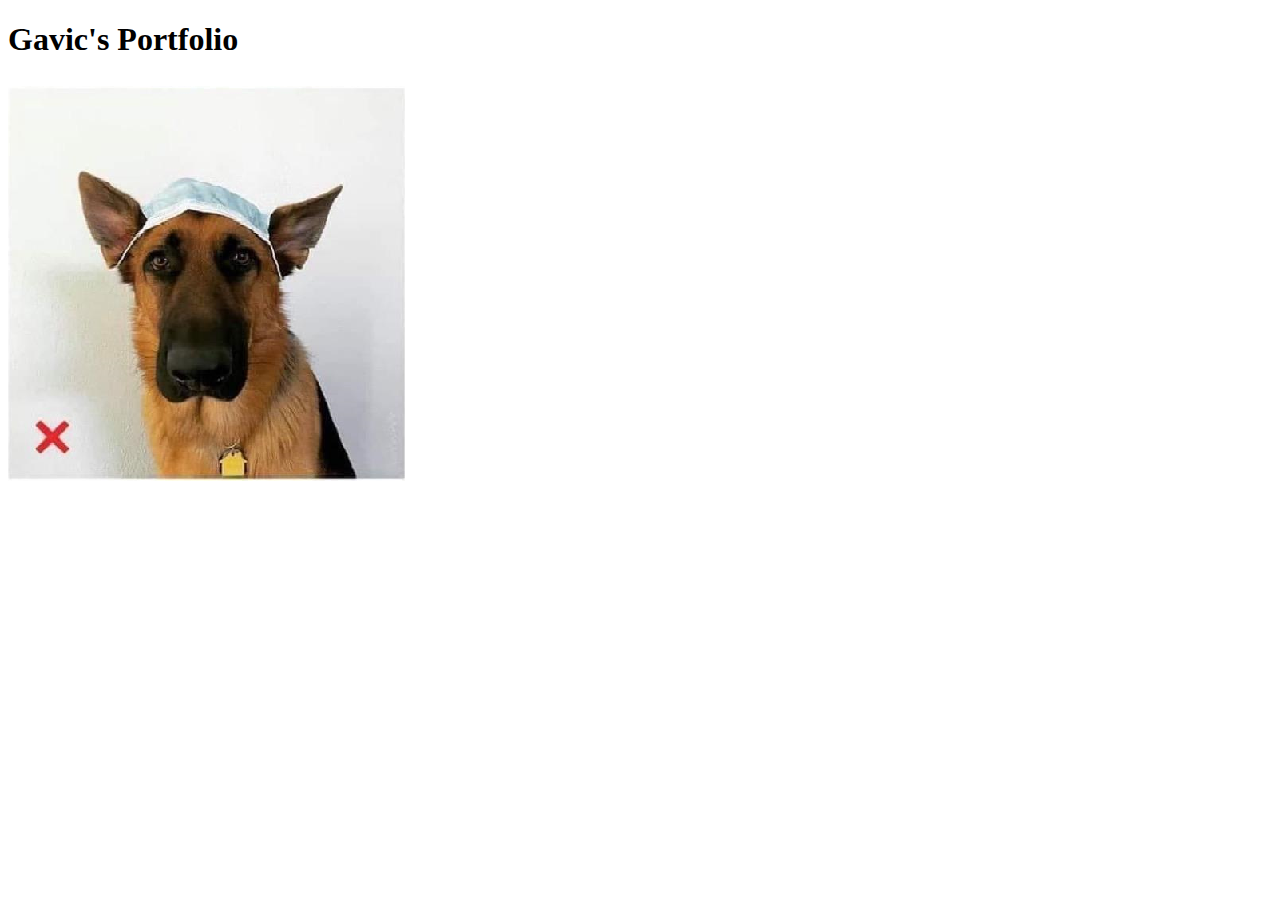
==== GP index.html @ 331537cf "Update GP index.html" ====
<!DOCTYPE html>

<html>
    <head>
        
        <title>Gavic's Portfolio</title>
                     
    </head>

    <body>
        
        <h1> Gavic's Portfolio</h1>
        <img src="Dog Mask icon.png"/>       
       
    </body>
</html>
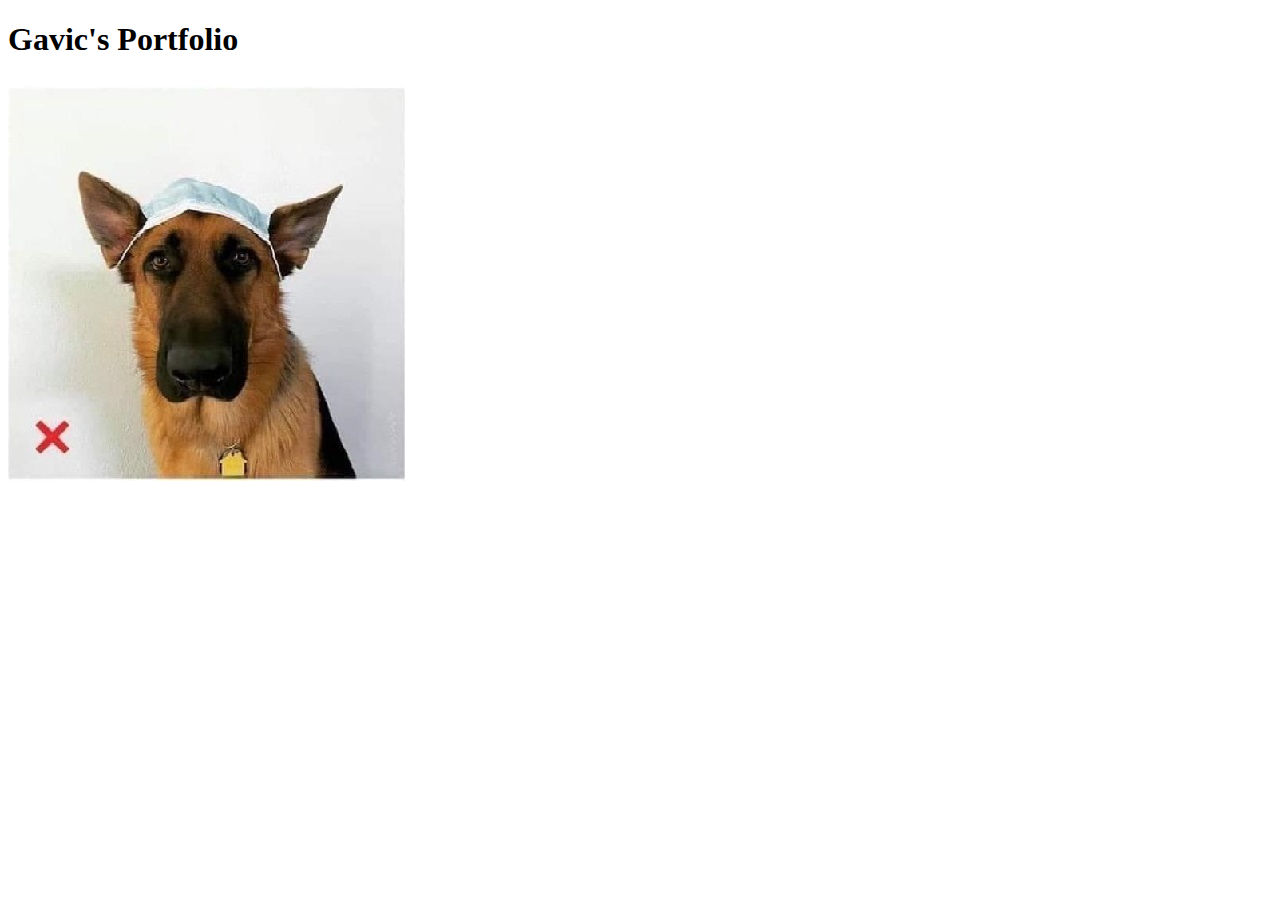
==== commit 9846cbd7: "Update GP index.html" ====
--- a/GP index.html
+++ b/GP index.html
@@ -1,7 +1,7 @@
 <!DOCTYPE html>
 
 <html>
-    <head>
+    <head> 
         
         <title>Gavic's Portfolio</title>
                      
@@ -10,7 +10,7 @@
     <body>
         
         <h1> Gavic's Portfolio</h1>
-        <img src="Dog Mask icon.png"/>       
+        <img src="Dog-Mask JPEG.jpg"/>       
        
     </body>
 </html>
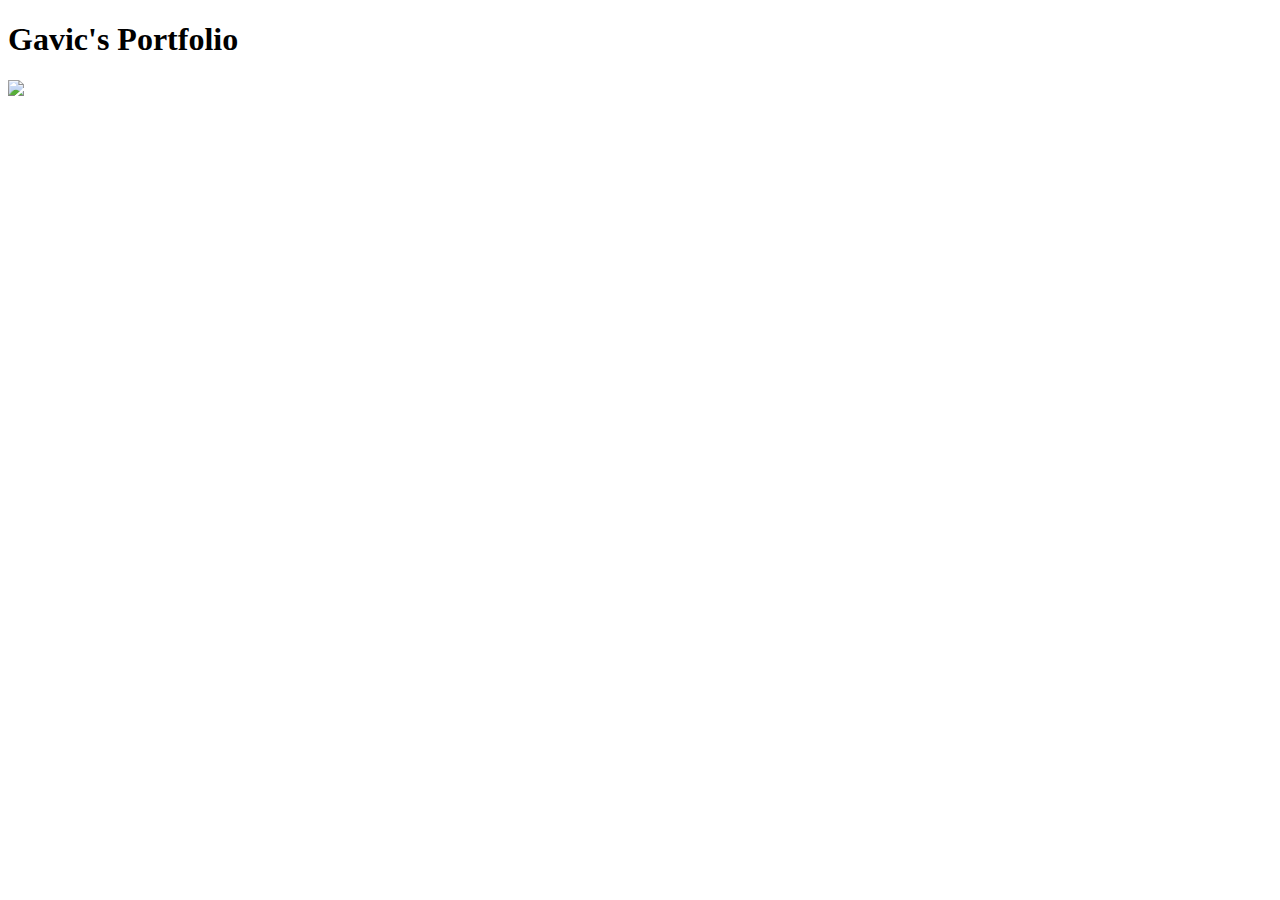
==== commit 174f89e8: "Update GP index.html" ====
--- a/GP index.html
+++ b/GP index.html
@@ -10,7 +10,7 @@
     <body>
         
         <h1> Gavic's Portfolio</h1>
-        <img src="Dog-Mask JPEG.jpg"/>       
+        <img src="me.PNG">       
        
     </body>
 </html>
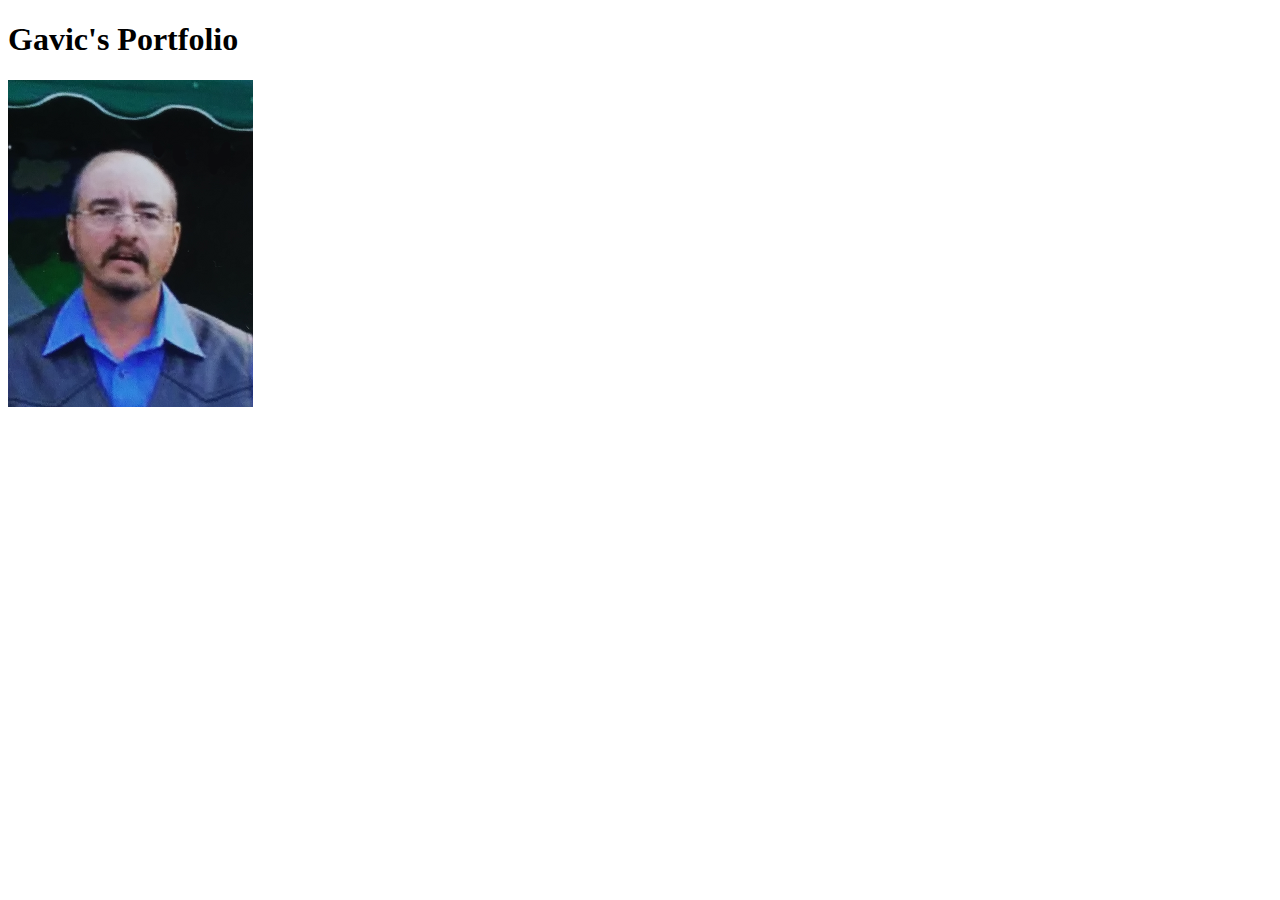
==== commit 6a0355d2: "Update GP index.html" ====
--- a/GP index.html
+++ b/GP index.html
@@ -1,16 +1,14 @@
 <!DOCTYPE html>
 
 <html>
-    <head> 
-        
+    <head>         
         <title>Gavic's Portfolio</title>
                      
     </head>
 
-    <body>
-        
+    <body>        
         <h1> Gavic's Portfolio</h1>
-        <img src="me.PNG">       
+        <img src="my_pic_blue_shirt_2x_10p.png">       
        
     </body>
 </html>
